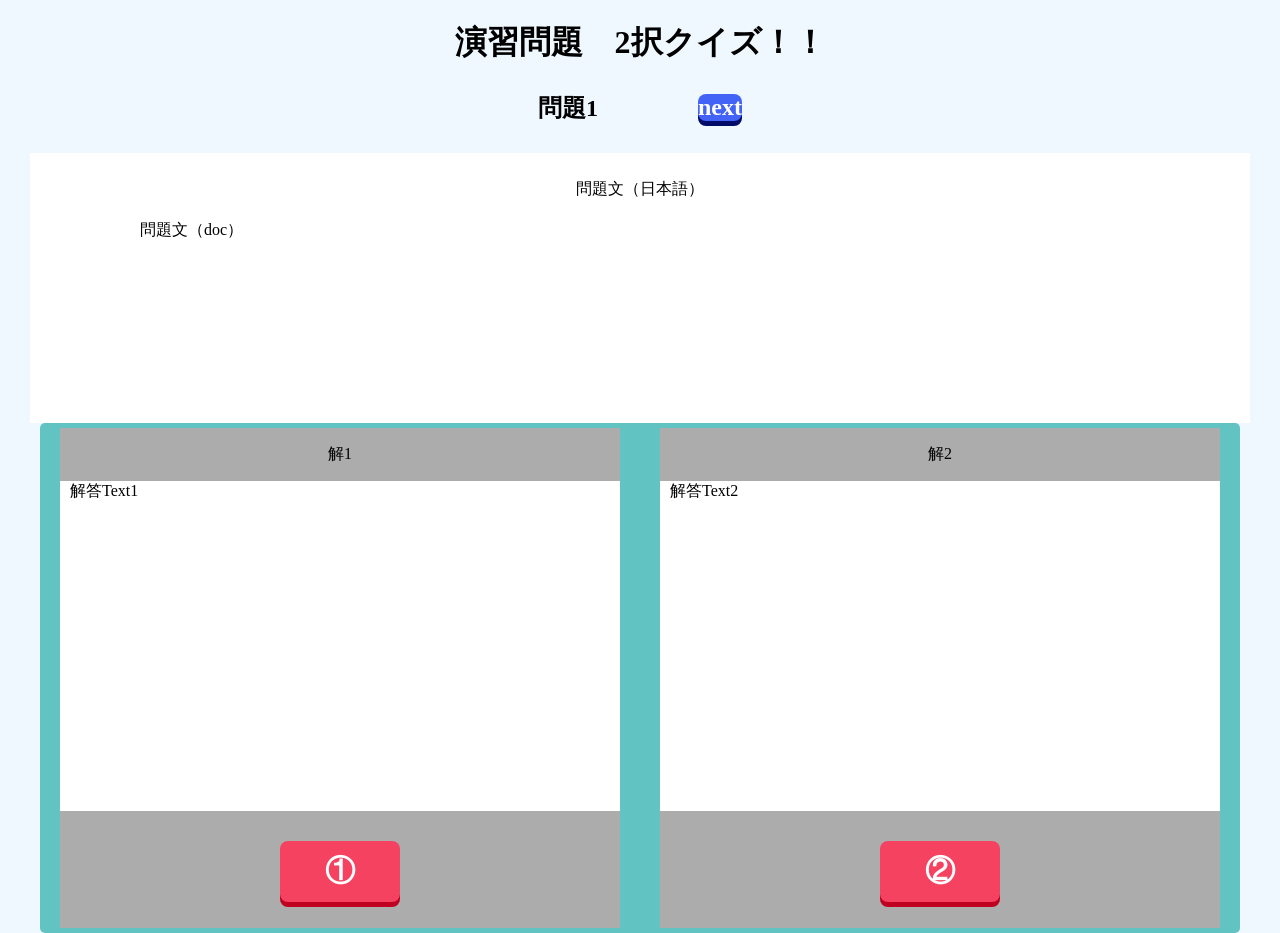
==== index.html @ fafc4dcd "Rename quest.html to index.html" ====
<!DOCTYPE html>
<html lang="ja">

<head>
  <meta charset="utf-8">
  <meta name="viewport" content="width=device-width, initial-scale=1, shrink-to-fit=no">
  <meta name="theme-color" content="#000000">
  <link rel="stylesheet" href="quest.css">
</head>

<body>
    <h1>演習問題　2択クイズ！！</h1>
    <h2>
      <p id = subid>問題1</p>
      <p id = "next-button">next</p>
    </h2>
    <div id = "quest-text">
      <p id = "quest-text-ja">問題文（日本語）
      </p>
      <p id = "quest-text-doc">問題文（doc）</p>
    </div>
    <div class="kai">
      <div class="kaitou" id = "kaitou1">
        <p>解1</p>
        <p id = "answer-text1" class="answer-text">解答Text1</p>
        <div id = "button1" class="button">①</div>
      </div>
      <div class="kaitou" id = "kaitou2">
        <p>解2</p>
        <p id = "answer-text2" class="answer-text">解答Text2</p>
        <div id = "button2" class="button">②</div>
      </div>
    </div>
    <div class="yes">
      <p id = "yes"></p>
    </div>
    <script type="text/javascript" src="quest.js"></script>
</body>

</html>
---- quest.css ----
.square {
  width: 200px;
  height: 200px;
  background-color: green;
  margin: 0 auto;
}

#blueSquare {
  margin: 0 auto;
  width: 300px;
  background-color: blue;
}

.button {
  display: inline-block;
  border-radius: 8px;
  background-color: #f54260;
  font-weight: bold;
  color: white;
  cursor: pointer;
  user-select: none;
  box-shadow: 0px 5px 0px #bf0020;
  bottom: 10px;
  padding: 10px;
  margin-top: 30px;
  width: 100px;
  font-size: 30px;
}

body {
  margin: 0 auto;
  background-color: aliceblue;
  text-align: center;
}
h2 {
  display: flex;
  flex-wrap: nowrap;
  justify-content: center;
  align-items: center;
  height: 50px;
  }
#next-button {
  display: inline-block;
  border-radius: 8px;
  background-color: #4263f5;
  font-weight: bold;
  color: white;
  cursor: pointer;
  user-select: none;
  box-shadow: 0px 5px 0px #010b69;
  margin-left: 100px;
}
.kai {
  margin: 0 auto;
  display: flex;
  flex-wrap: wrap;
  width: 1200px;
  height: 510px;
  background-color: rgb(98, 195, 195);
  border-radius: 5px;
}
.kaitou {
  width: 560px;
  height: 500px;
  background-color: rgb(172, 172, 172);
  margin: 0 auto;
  margin-top: 5px;
}
.answer-text {
  width: 550px;
  height: 330px;
  background-color: white;
  margin: 0 auto;
}
#quest-text {
  width: 1200px;
  height: 250px;
  background-color: white;
  margin: 0 auto;
  padding: 10px;
}

p#answer-text1 {
  overflow: scroll;
  text-align: left;
  padding-left: 10px;
}
p#answer-text2 {
  overflow: scroll;
  text-align: left;
  padding-left: 10px;
}
p#quest-text-doc {
  text-align: left;
  padding-left: 100px;
  overflow: scroll;
  height: 200px;
}
.yes {
  margin: 0 auto;
}
#yes {
  margin: 0 auto;
  font-size: 70px;
  color: red;
}
h1 {
  height: 40px;
}
#quest-text-ja {
  height: 25px;
}
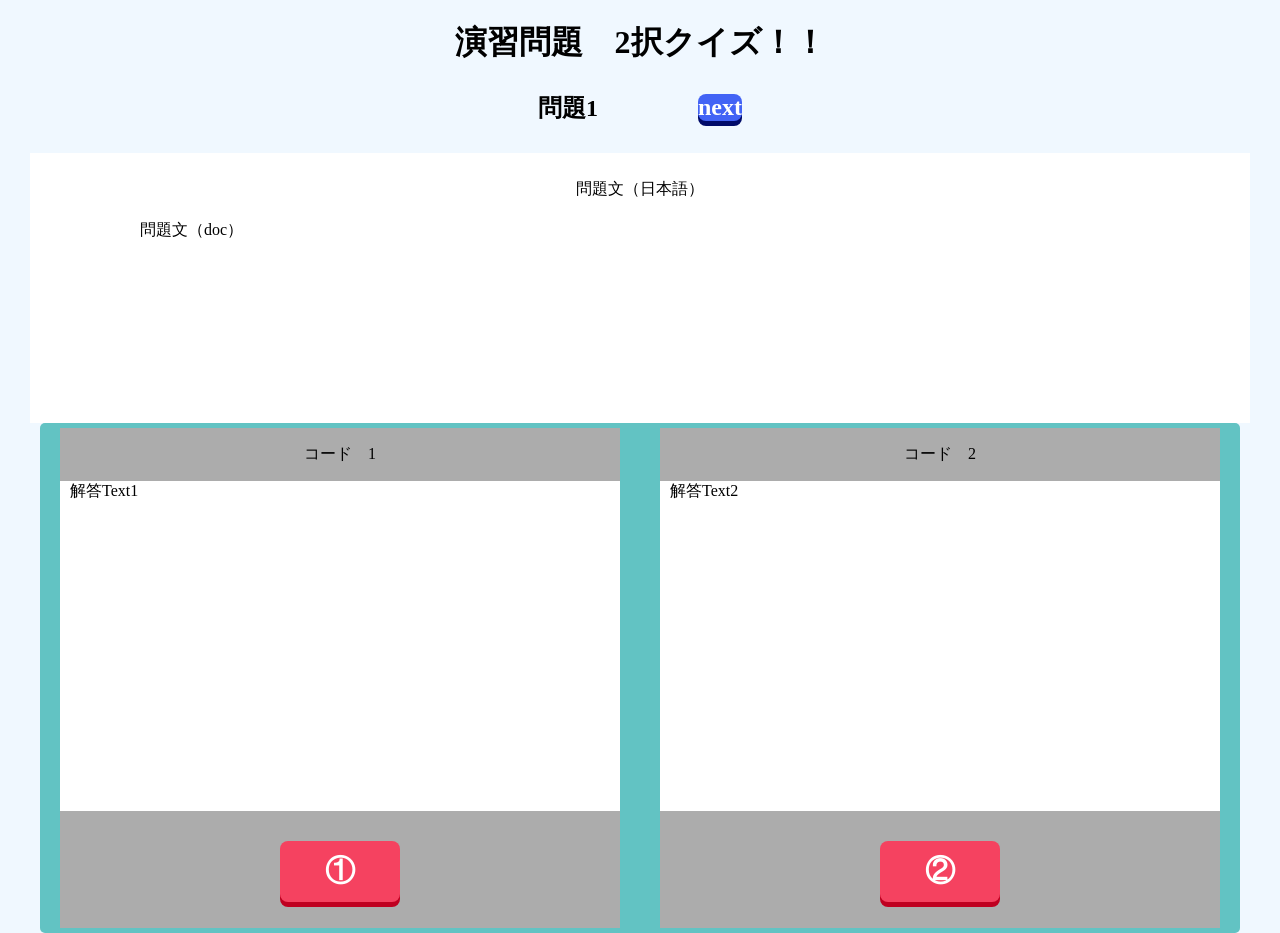
==== commit 6c3f8368: "Update index.html" ====
--- a/index.html
+++ b/index.html
@@ -21,12 +21,12 @@
     </div>
     <div class="kai">
       <div class="kaitou" id = "kaitou1">
-        <p>解1</p>
+        <p>コード　1</p>
         <p id = "answer-text1" class="answer-text">解答Text1</p>
         <div id = "button1" class="button">①</div>
       </div>
       <div class="kaitou" id = "kaitou2">
-        <p>解2</p>
+        <p>コード　2</p>
         <p id = "answer-text2" class="answer-text">解答Text2</p>
         <div id = "button2" class="button">②</div>
       </div>
